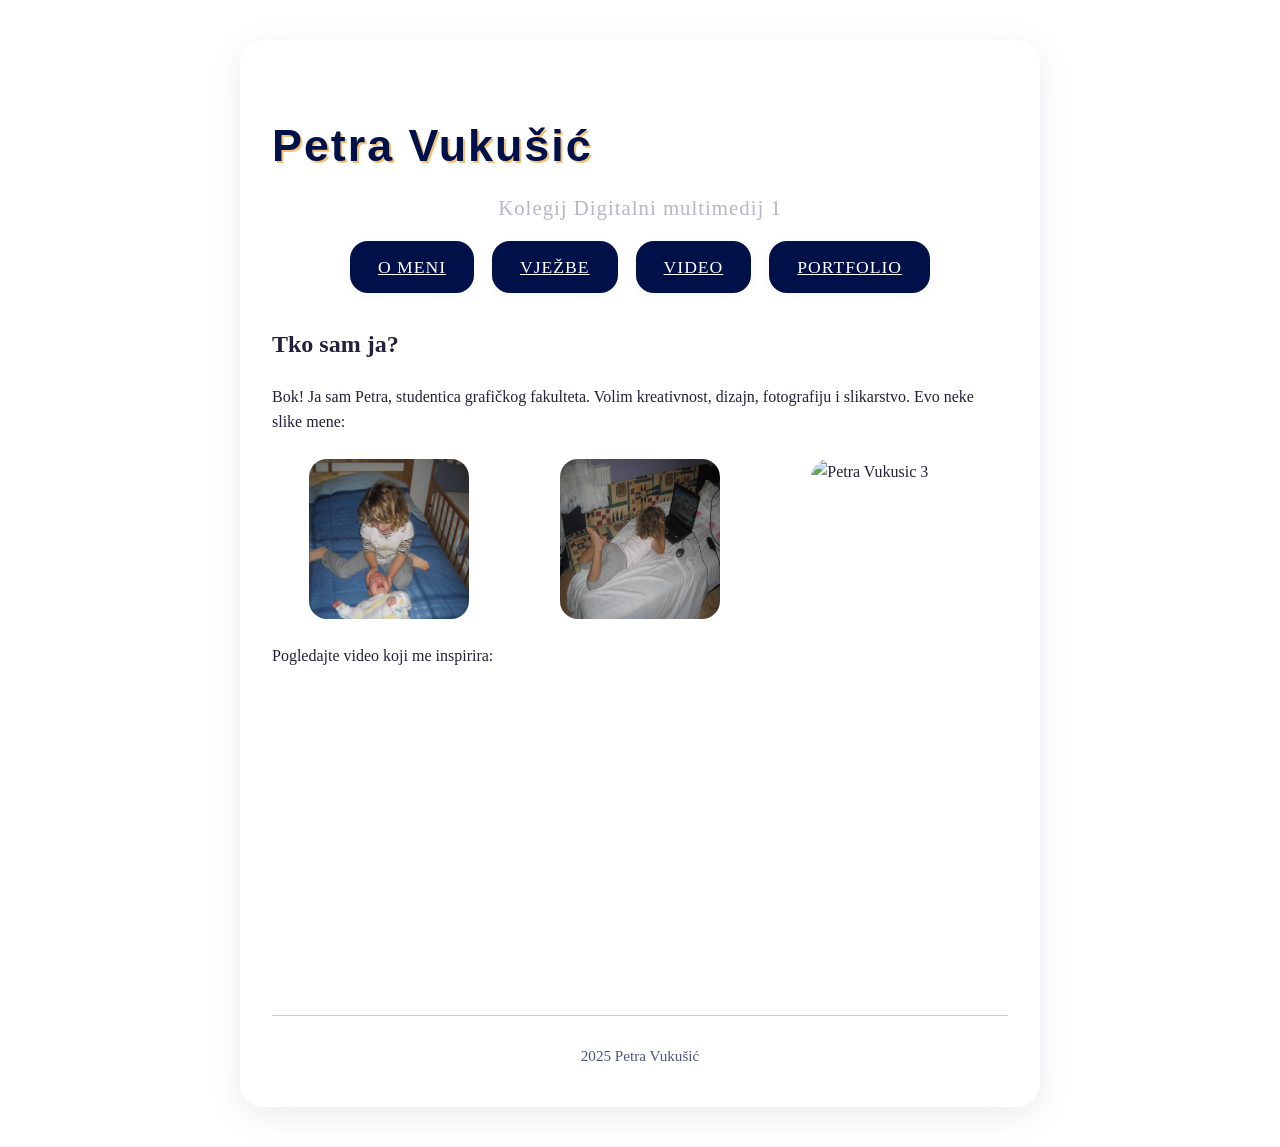
==== o_meni.html @ 17a9f8a7 "Add files via upload" ====
<!DOCTYPE html>
<html lang="hr">
<head>
    <meta charset="UTF-8">
    <title>O meni</title>
    <link rel="stylesheet" href="style.css">
    
</head>
<body>
    <div class="pozadina"></div>
    <div class="container">
        <header>
            <h1 class="moj-font">Petra Vukušić</h1>
            <h2>Kolegij Digitalni multimedij 1</h2>
        </header>
        <nav>
            <ul>
                <li><a href="o_meni.html">O meni</a></li>
                <li><a href="vjezbe.html">Vježbe</a></li>
                <li><a href="video.html">Video</a></li>
                <li><a href="portfolio.html">Portfolio</a></li>
            </ul>
        </nav>
        <main>
            <section>
                <h2>Tko sam ja?</h2>
                <p>Bok! Ja sam Petra, studentica grafičkog fakulteta. Volim kreativnost, dizajn, fotografiju i slikarstvo. Evo neke slike mene:</p>
                <div style="display:flex; gap:18px; flex-wrap:wrap; justify-content:center; margin: 24px 0;">
                    <img src="Slike/slika2.JPG" alt="Petra Vukušić" width="160">
                    <img src="Slike/slika3.JPG" alt="Petra Vukusic 2" width="160">
                    <img src="slike/slika4.JPG" alt="Petra Vukusic 3" width="160">
                </div>
                <p>Pogledajte video koji me inspirira:
                    <iframe width="560" height="315" src="https://www.youtube.com/embed/ihlqGCfD5_g?si=74lFeX4U2rVpZdGa" title="YouTube video player" frameborder="0" allow="accelerometer; autoplay; clipboard-write; encrypted-media; gyroscope; picture-in-picture; web-share" referrerpolicy="strict-origin-when-cross-origin" allowfullscreen></iframe>
        </main>
        <footer>
            <p>2025 Petra Vukušić</p>
        </footer>
    </div>
</body>
</html>
---- style.css ----
@font-face {
    font-family: 'PetraVukusicnovo';
    src: url('Font/PetraVukusicnovo.ttf') format('truetype');
    font-weight: normal;
    font-style: normal;
    font-display: swap;
}

:root {
    --primary: #001149;
    --accent: #F6C177;
    --surface: #B9B4C7;
    --text: #22223B;
    --highlight: #A3CEF1;
}

* {
    box-sizing: border-box;
}

body {
    margin: 0;
    padding: 0;
    font-family: 'Times New Roman', Times, serif;
    color: var(--text);
    background-image: url('Slike/Slika1.JPG');
    background-size: cover;
    background-position: center;
    background-repeat: no-repeat;
    background-attachment: fixed;
    line-height: 1.6;
}

.container {
    max-width: 800px;
    margin: 40px auto;
    background-color: rgba(255, 255, 255, 0.85);
    border-radius: 32px;
    padding: 40px 32px 24px 32px;
    box-shadow: 0 8px 32px rgba(92, 84, 112, 0.12);
}

.moj-font {
    font-family: 'PetraVukusicnovo', cursive, sans-serif;
    font-size: 2.8em;
    color: var(--primary);
    letter-spacing: 2px;
    margin-bottom: 0.2em;
    text-shadow: 2px 2px 0 var(--accent);
}

header h2 {
    font-weight: 400;
    color: var(--surface);
    margin-top: 0;
    letter-spacing: 1px;
    font-size: 1.3em;
    text-align: center;
}

nav ul {
    display: flex;
    justify-content: center;
    gap: 18px;
    padding: 0;
    margin: 0 0 32px 0;
    list-style: none;
}

nav li {
    background: var(--primary);
    border-radius: 18px;
    box-shadow: 0 2px 8px rgba(92, 84, 112, 0.06);
}

nav li:hover {
    background: var(--accent);
}

nav a {
    display: block;
    padding: 12px 28px;
    color: #fff;
    font-family: 'Times New Roman', Times, serif;
    font-size: 1.1em;
    text-transform: uppercase;
    letter-spacing: 1px;
    transition: color 0.2s ease;
}

nav li:hover a {
    color: var(--primary);
}

.uvod {
    margin-bottom: 32px;
    background: var(--highlight);
    border-radius: 20px;
    padding: 24px;
    font-size: 1.2em;
    box-shadow: 0 2px 12px rgba(163, 206, 241, 0.13);
    color: var(--primary);
}

footer {
    text-align: center;
    margin-top: 32px;
    color: var(--primary);
    font-size: 0.95em;
    opacity: 0.7;
    border-top: 1px solid var(--surface);
    padding-top: 12px;
    border-radius: 0 0 24px 24px;
}

img, video, iframe {
    border-radius: 18px;
    max-width: 100%;
    display: block;
    margin: 0 auto;
}

section, main, .container {
    border-radius: 24px;
}

@media (max-width: 600px) {
    .container {
        padding: 16px 12px;
    }
    nav ul {
        flex-direction: column;
        gap: 10px;
    }
    .uvod {
        font-size: 1em;
        padding: 12px;
    }
}
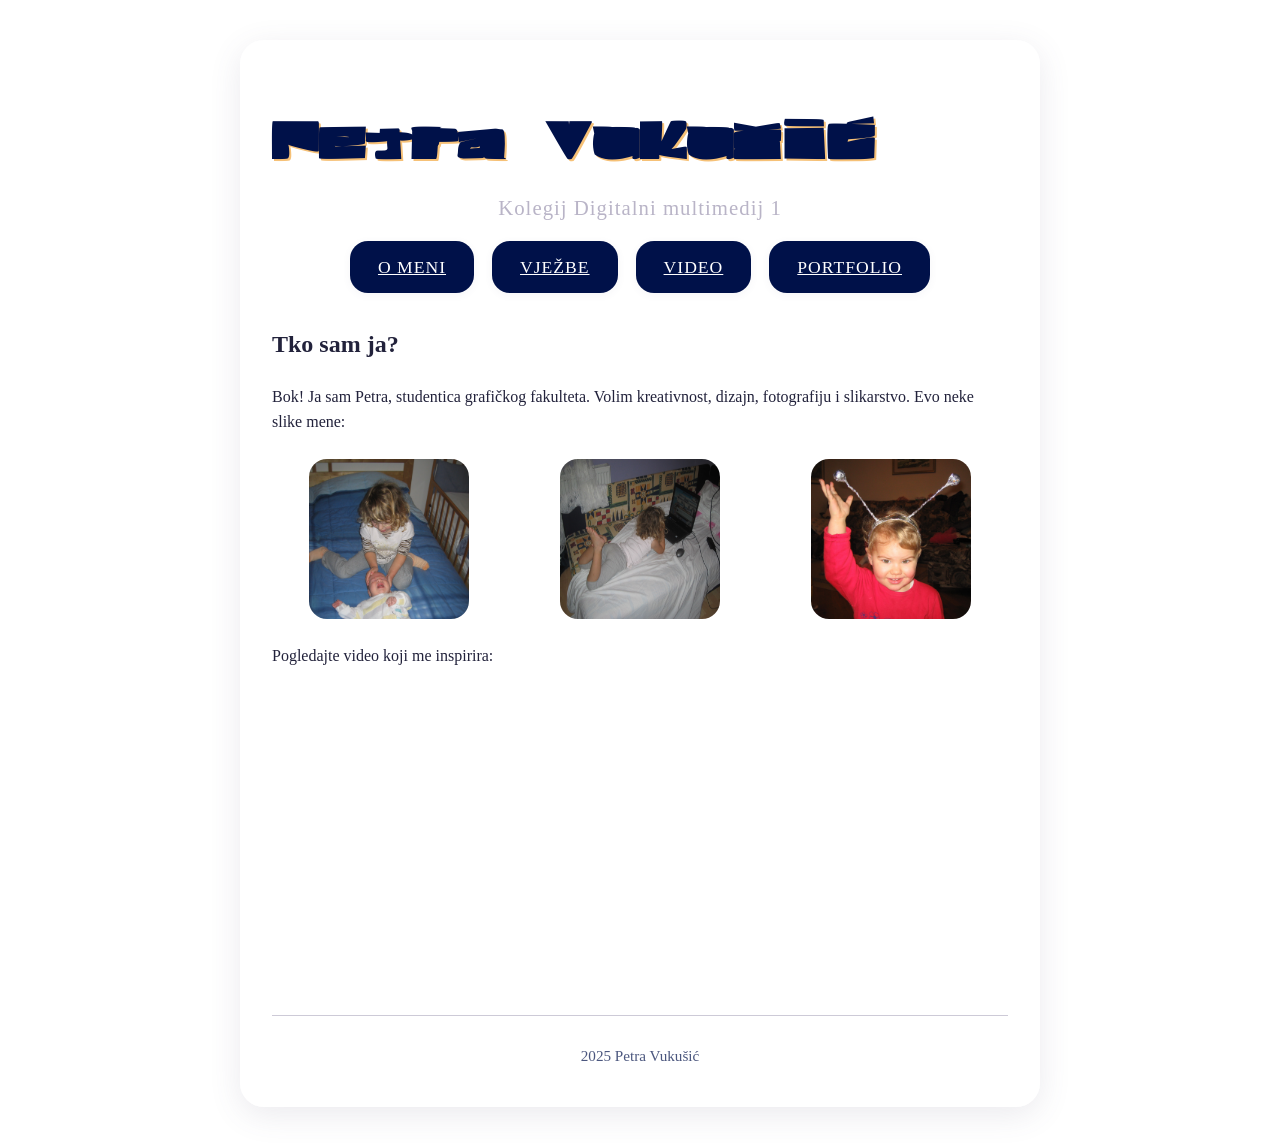
==== commit 91f7e13c: "Update o_meni.html" ====
--- a/o_meni.html
+++ b/o_meni.html
@@ -28,7 +28,7 @@
                 <div style="display:flex; gap:18px; flex-wrap:wrap; justify-content:center; margin: 24px 0;">
                     <img src="Slike/slika2.JPG" alt="Petra Vukušić" width="160">
                     <img src="Slike/slika3.JPG" alt="Petra Vukusic 2" width="160">
-                    <img src="slike/slika4.JPG" alt="Petra Vukusic 3" width="160">
+                    <img src="Slike/slika4.JPG" alt="Petra Vukusic 3" width="160">
                 </div>
                 <p>Pogledajte video koji me inspirira:
                     <iframe width="560" height="315" src="https://www.youtube.com/embed/ihlqGCfD5_g?si=74lFeX4U2rVpZdGa" title="YouTube video player" frameborder="0" allow="accelerometer; autoplay; clipboard-write; encrypted-media; gyroscope; picture-in-picture; web-share" referrerpolicy="strict-origin-when-cross-origin" allowfullscreen></iframe>
